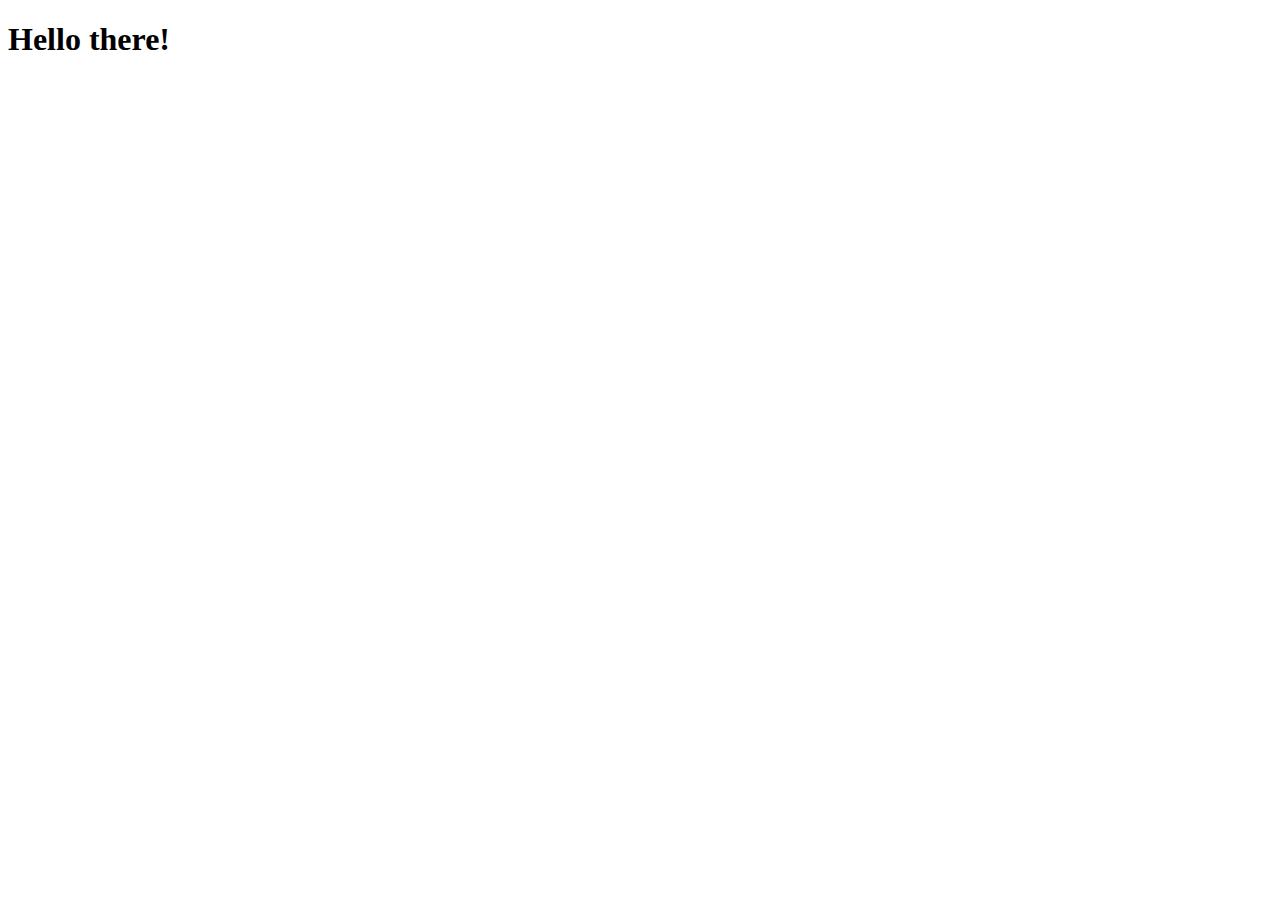
==== index.html @ d5b77557 "Created HTML skeleton and added a header!" ====
<!DOCTYPE html>
<html lang="en">
<head>
  <meta charset="UTF-8">
  <meta name="viewport" content="width=device-width, initial-scale=1.0">
  <meta http-equiv="X-UA-Compatible" content="ie=edge">
  <title>Hello!</title>
</head>
<body>
  <h1>Hello there!</h1>
</body>
</html>
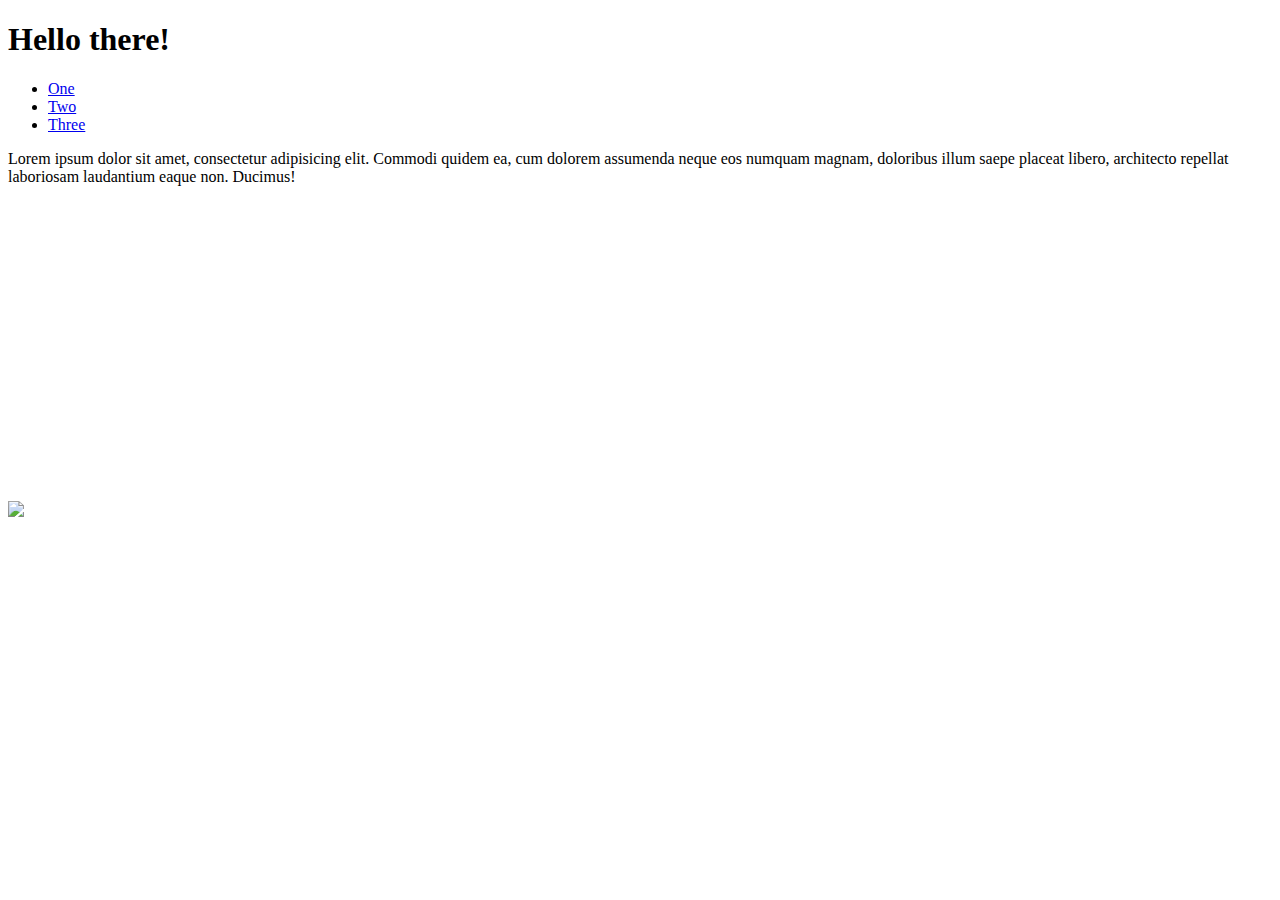
==== commit ee1b062c: "Added a navigation bar, image, and embedded YouTube video. CSS started." ====
--- a/index.html
+++ b/index.html
@@ -8,5 +8,15 @@
 </head>
 <body>
   <h1>Hello there!</h1>
+  <nav>
+    <ul>
+      <li><a href=https://www.google.com/>One</a></li>
+      <li><a href=https://www.google.com/>Two</a></li>
+      <li><a href=https://www.google.com/>Three</a></li>
+    </ul>
+    <p>Lorem ipsum dolor sit amet, consectetur adipisicing elit. Commodi quidem ea, cum dolorem assumenda neque eos numquam magnam, doloribus illum saepe placeat libero, architecto repellat laboriosam laudantium eaque non. Ducimus!</p>
+    <img src=https://observer.com/wp-content/uploads/sites/2/2017/05/6sklvos.jpg?quality=80&w=320&strip>
+    <iframe width="560" height="315" src="https://www.youtube.com/embed/dmAfiY7yomo" frameborder="0" allow="accelerometer; autoplay; encrypted-media; gyroscope; picture-in-picture" allowfullscreen></iframe>
+  </nav>
 </body>
 </html>
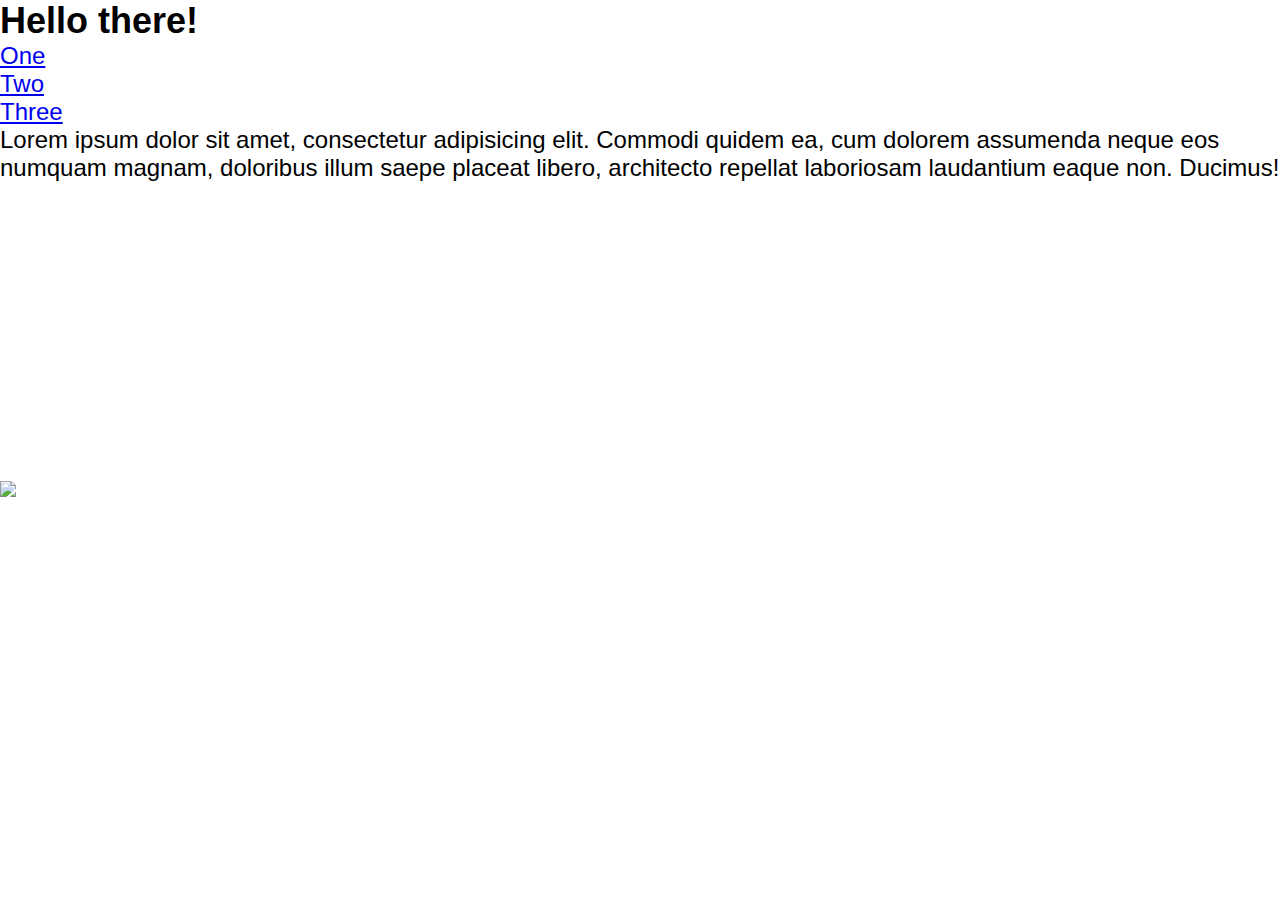
==== commit 121bacf6: "Linked stylesheet to HTML!" ====
--- a/index.html
+++ b/index.html
@@ -4,6 +4,7 @@
   <meta charset="UTF-8">
   <meta name="viewport" content="width=device-width, initial-scale=1.0">
   <meta http-equiv="X-UA-Compatible" content="ie=edge">
+  <link rel="stylesheet" href="style.css">
   <title>Hello!</title>
 </head>
 <body>
--- a/style.css
+++ b/style.css
@@ -0,0 +1,16 @@
+* {
+    margin: 0;
+    padding: 0;
+    font-size: 24px;
+    font-family: 'Amaranth', sans-serif;
+}
+
+body {
+  background-color: white;
+}
+
+h1 {
+  color: black;
+  font-size: 36px;
+  font-family: 'Arial', cursive;
+}
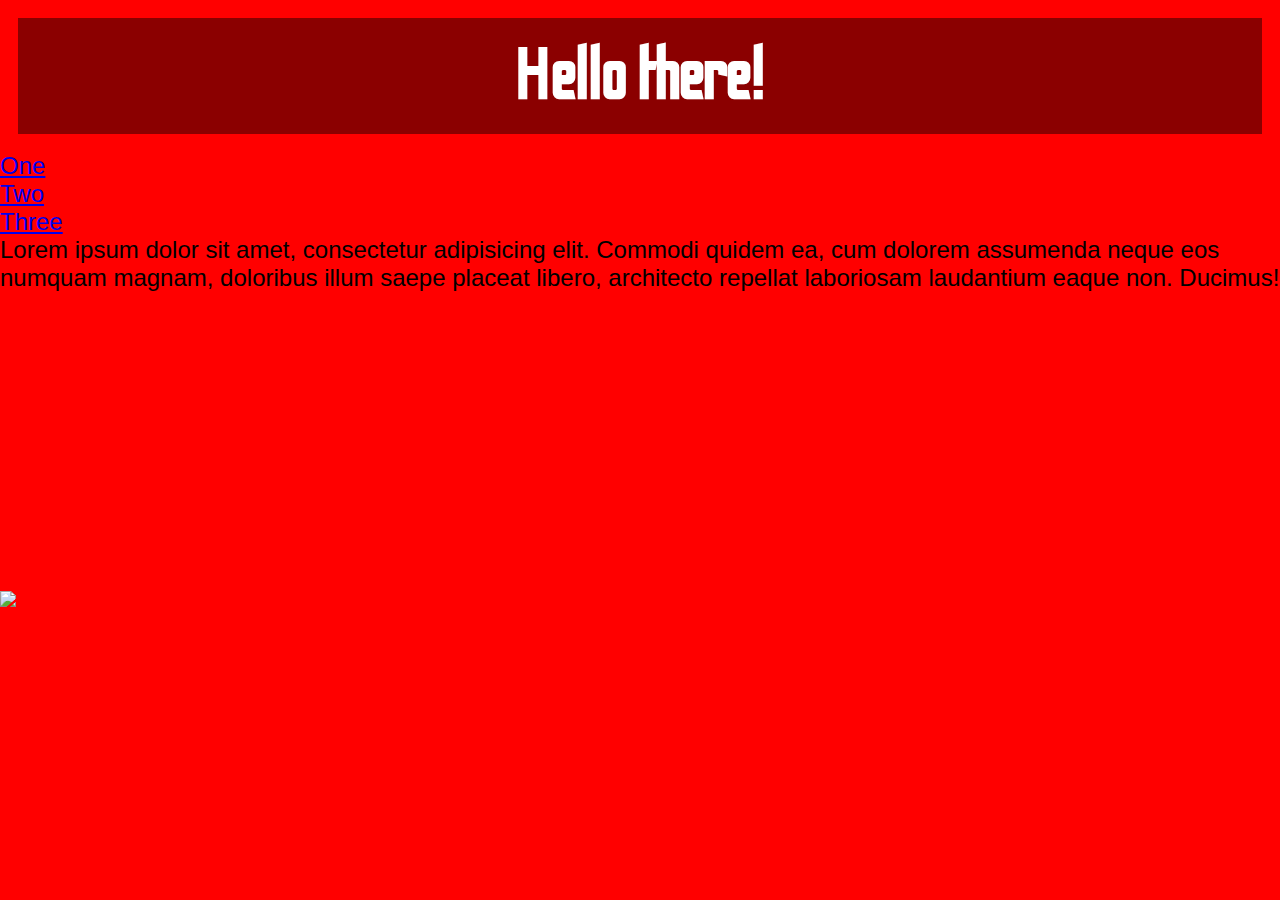
==== commit 6cc9f7f2: "Added new fonts, added red background, added darker red for an accent!" ====
--- a/index.html
+++ b/index.html
@@ -5,6 +5,7 @@
   <meta name="viewport" content="width=device-width, initial-scale=1.0">
   <meta http-equiv="X-UA-Compatible" content="ie=edge">
   <link rel="stylesheet" href="style.css">
+  <link href="https://fonts.googleapis.com/css?family=Odibee+Sans|Roboto|Trade+Winds&display=swap" rel="stylesheet">
   <title>Hello!</title>
 </head>
 <body>
--- a/style.css
+++ b/style.css
@@ -1,3 +1,9 @@
+/*
+  font-family: 'Trade Winds', ;
+  font-family: 'Roboto', ;
+  font-family: 'Odibee Sans', ;
+*/
+
 * {
     margin: 0;
     padding: 0;
@@ -6,11 +12,15 @@
 }
 
 body {
-  background-color: white;
+  background-color: #FF0000;
 }
 
 h1 {
-  color: black;
-  font-size: 36px;
-  font-family: 'Arial', cursive;
+  background-color: #8B0000;
+  color: white;
+  font-size: 72px;
+  font-family: 'Odibee Sans', cursive;
+  text-align: center;
+  margin: 18px;
+  padding: 18px;
 }
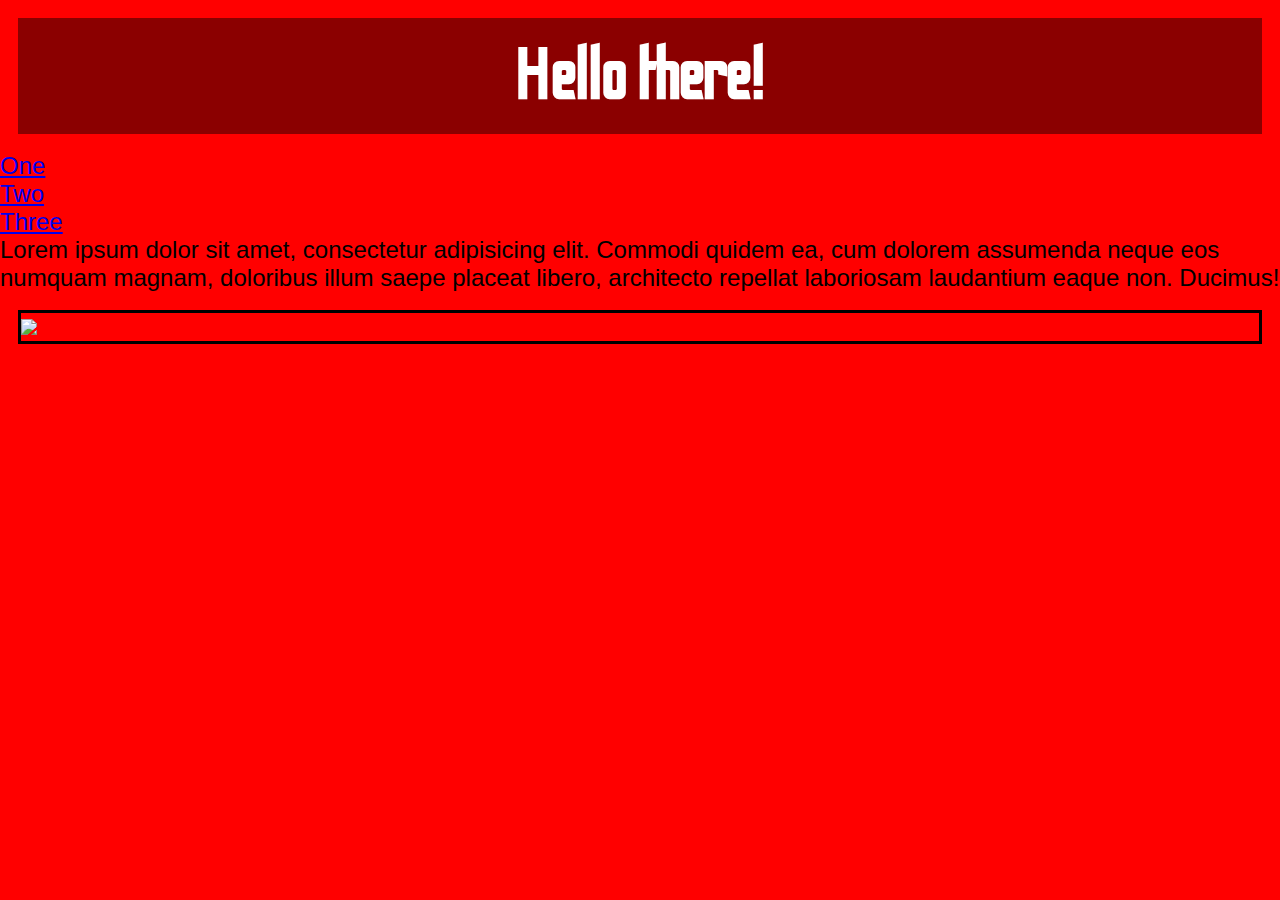
==== commit f7f2cb5b: "Added media queries." ====
--- a/index.html
+++ b/index.html
@@ -17,7 +17,7 @@
       <li><a href=https://www.google.com/>Three</a></li>
     </ul>
     <p>Lorem ipsum dolor sit amet, consectetur adipisicing elit. Commodi quidem ea, cum dolorem assumenda neque eos numquam magnam, doloribus illum saepe placeat libero, architecto repellat laboriosam laudantium eaque non. Ducimus!</p>
-    <img src=https://observer.com/wp-content/uploads/sites/2/2017/05/6sklvos.jpg?quality=80&w=320&strip>
+    <div id=donald><img src=https://observer.com/wp-content/uploads/sites/2/2017/05/6sklvos.jpg?quality=80&w=320&strip></div>
     <iframe width="560" height="315" src="https://www.youtube.com/embed/dmAfiY7yomo" frameborder="0" allow="accelerometer; autoplay; encrypted-media; gyroscope; picture-in-picture" allowfullscreen></iframe>
   </nav>
 </body>
--- a/style.css
+++ b/style.css
@@ -10,6 +10,8 @@
     font-size: 24px;
     font-family: 'Amaranth', sans-serif;
 }
+
+
 
 body {
   background-color: #FF0000;
@@ -24,3 +26,14 @@
   margin: 18px;
   padding: 18px;
 }
+
+#donald {
+  border-style: solid;
+  margin: 18px;
+}
+
+@media only screen and (max-width: 600px) {
+  body {
+    background-color: lightblue;
+  }
+}
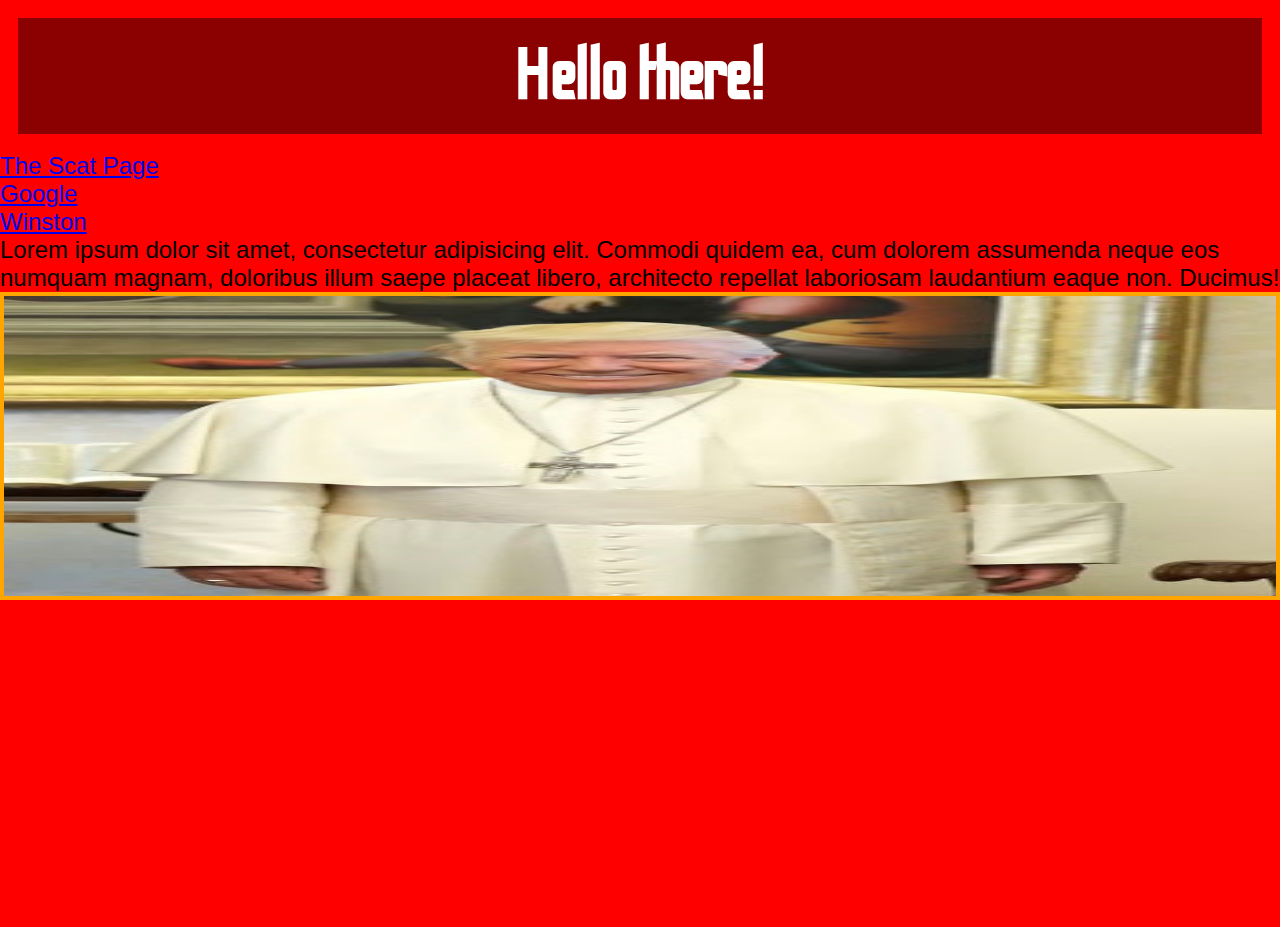
==== commit 904e0f9b: "Linked all pages, added media query to Scat, navigation links are good." ====
--- a/index.html
+++ b/index.html
@@ -12,12 +12,12 @@
   <h1>Hello there!</h1>
   <nav>
     <ul>
-      <li><a href=https://www.google.com/>One</a></li>
-      <li><a href=https://www.google.com/>Two</a></li>
-      <li><a href=https://www.google.com/>Three</a></li>
+      <li><a href=starter.html>The Scat Page</a></li>
+      <li><a href=https://www.google.com/>Google</a></li>
+      <li><a href=images/winstonasleep.png>Winston</a></li>
     </ul>
     <p>Lorem ipsum dolor sit amet, consectetur adipisicing elit. Commodi quidem ea, cum dolorem assumenda neque eos numquam magnam, doloribus illum saepe placeat libero, architecto repellat laboriosam laudantium eaque non. Ducimus!</p>
-    <div id=donald><img src=https://observer.com/wp-content/uploads/sites/2/2017/05/6sklvos.jpg?quality=80&w=320&strip></div>
+    <div id=donald><img src=images/donaldthepope.jpg></div>
     <iframe width="560" height="315" src="https://www.youtube.com/embed/dmAfiY7yomo" frameborder="0" allow="accelerometer; autoplay; encrypted-media; gyroscope; picture-in-picture" allowfullscreen></iframe>
   </nav>
 </body>
--- a/style.css
+++ b/style.css
@@ -10,8 +10,6 @@
     font-size: 24px;
     font-family: 'Amaranth', sans-serif;
 }
-
-
 
 body {
   background-color: #FF0000;
@@ -27,9 +25,10 @@
   padding: 18px;
 }
 
-#donald {
-  border-style: solid;
-  margin: 18px;
+#donald img {
+  height: 300px;
+  width: 99.4%;
+  border: 4px solid orange;
 }
 
 @media only screen and (max-width: 600px) {
